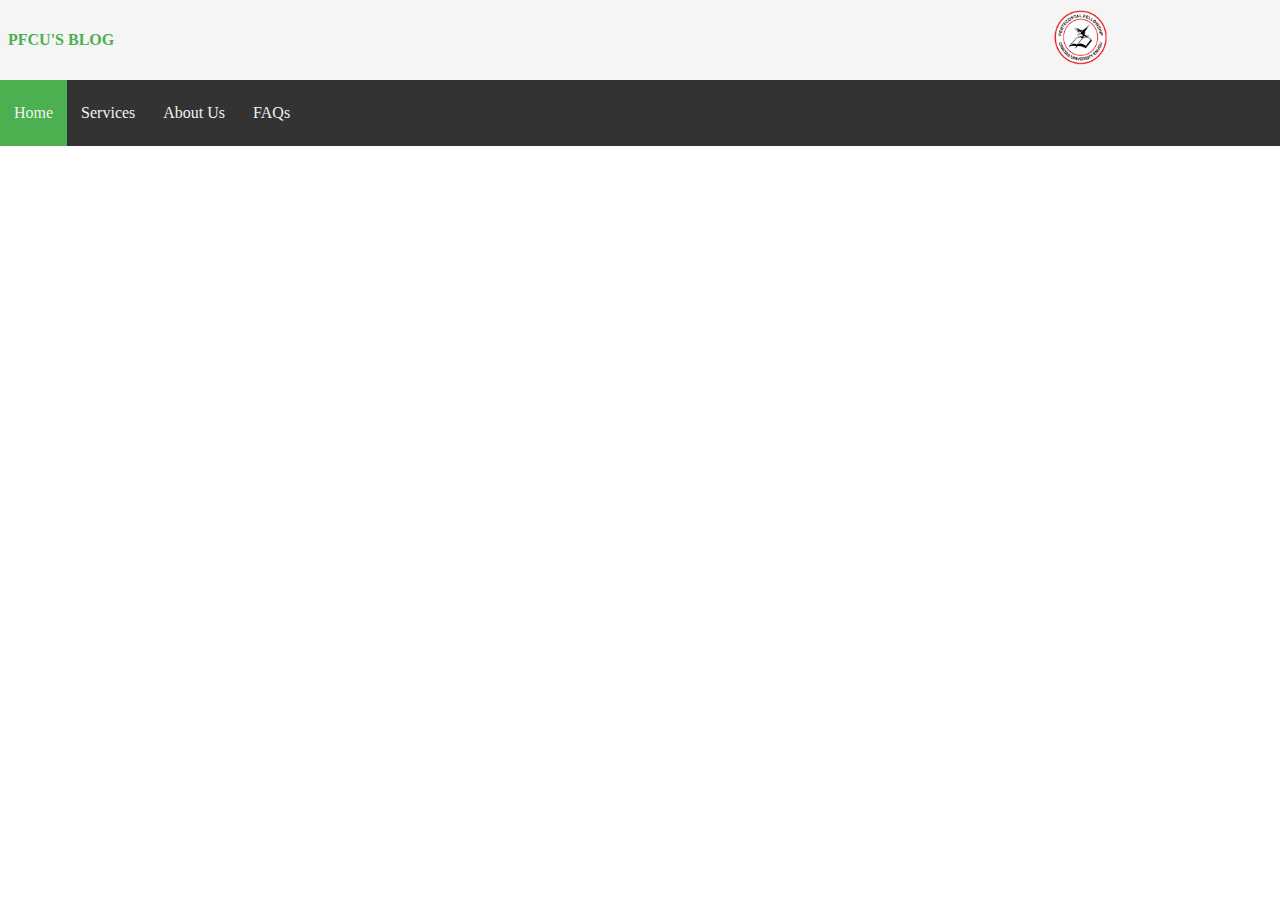
==== index.html @ 13f5fdab "first commit" ====
<!DOCTYPE html>
<html lang="en-US">
    <meta name="viewport" content="width=device-width, initial-scale=1">
<link rel="stylesheet" href="http://www.w3schools.com/lib/w3.css">
<link rel="stylesheet" type="text/css" href="styles.css">
    <head>
        <title>Amazon</title>

    </head>

<body>
    <header>
        <a class="comp" href="Company name">PFCU'S BLOG</a>
        <a href="/index.html"><img id="logo" src="assets/pfcu1.png" alt="logo"></a>
    </header>
  
<div class="navbar">
   
       <a class="active" href="index.html">Home</a>
       <a href="services.html">Services</a>
       <a href="aboutus.html">About Us</a>
       <a href="faq.html">FAQs</a>
       

    </ul>

</div>
  
    <h1></h1>
<footer>

</footer>
</body>

</html>
---- styles.css ----
ul{
    list-style-type: none;
    margin: 0;
    padding-left: 0;
    padding-top: 12;
    padding-bottom: 12;
    padding-right: 0;
    background-color: gray;
}
li a{
    
    color: black;
    padding: 32px 32 32px 32px;
    text-decoration: none;
}

li{
    padding-right: 48px;
    float: right;
}
a{
    display: block;
    
    padding: 8px;
   /* background-color: #dddddd;*/
}

li a.active{
    color: white;
    background-color: #4caf50;
}
li a.logo{
    float: left;
    size: 8;
    background-color: black;
}

.navbar{
    padding: 42;
    background-color: #333;
    overflow: hidden;
   
}

.navbar a{
    float: left;
    color: #f2f2f2;
    text-align: center;
    padding: 24px 14px;
    text-decoration: none;

}

.navbar a:hover{
    background-color: #4caf50;
    color: #fff;
}
.navbar a.active{
    background-color: #4caf50;
}

header{
    align-items: center;
    display: inline-flex;
    background: whitesmoke;
    width: 100%;
    height: 80px;
    
    top: 0;
    left: 0;

}

#logo{
    display: inline-block;
    width: 64px;


}
body{
    margin-top: 0%;
    margin-left: 0%;
    margin-right: 0%;
}
.comp{
    width: 80%;
    text-decoration: none;
    color: #4caf50;
    font-weight: bolder;
}

.hero{
    background-color: rgb(221, 219, 219);
    width: 100%;
   text-align: center;
    height: 30%;
    padding-top: 10%;
    padding-bottom: 20%;
    
}

.herofaq{
    background-color: rgb(221, 219, 219);
    width: 100%;
   text-align: center;
    height: 30%;
    padding-top: 5%;
    padding-bottom: 5%;
    
}

h1{
font-size: 72px;
letter-spacing: -2px;
line-height: 130%;
}
.content{
    float: right;
    margin-left: 3%;
    margin-top: 3%;
}
h2{
    font-size: 42px;
}
h4{
    width: 40%;
    font-weight:inherit;
    line-height: 180%;
    font-size: 17px;
}
.iage.abouts{
    width: 20%;
}

.btn{
    border: 2px solid black;
    background-color: white;
    padding-left: 18px;
    padding-top: 24px;
    padding-bottom: 24px;
   
    font-size: 18px;
}
.butts{
    align-items: center;
    padding-left: 30%;
    padding-right: 20%;
    padding-top: 5%;
}
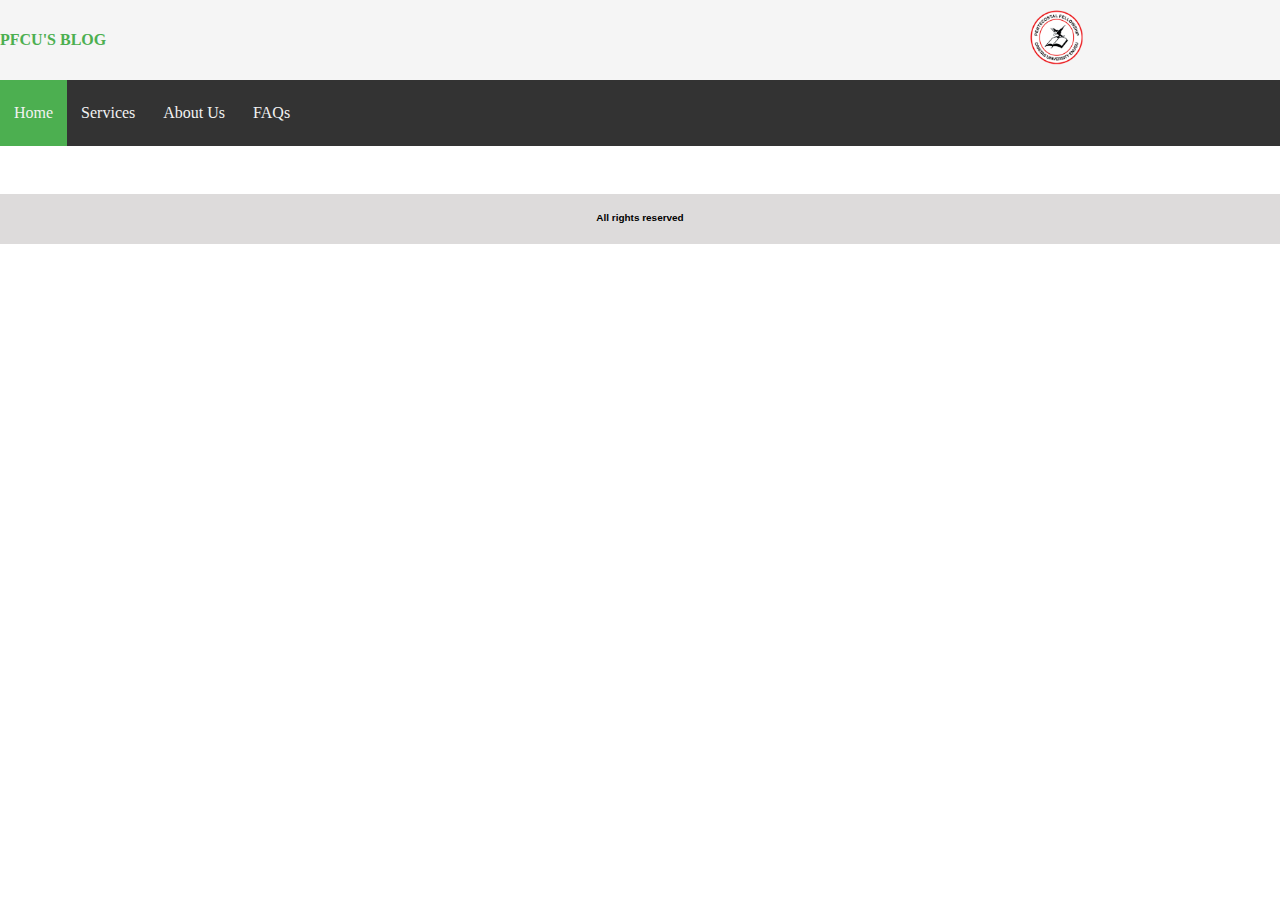
==== commit 9314f8c6: "new changes" ====
--- a/index.html
+++ b/index.html
@@ -15,19 +15,21 @@
     </header>
   
 <div class="navbar">
-   
+   <ul>
+
        <a class="active" href="index.html">Home</a>
        <a href="services.html">Services</a>
        <a href="aboutus.html">About Us</a>
        <a href="faq.html">FAQs</a>
-       
-
     </ul>
 
 </div>
   
     <h1></h1>
 <footer>
+    <div class="footer">
+        <h5>All rights reserved</h5>
+    </div>
 
 </footer>
 </body>
--- a/styles.css
+++ b/styles.css
@@ -1,3 +1,32 @@
+body{
+    margin-top: 0%;
+    margin-left: 0%;
+    margin-right: 0%;
+    height: 100%;
+}
+
+h1{
+    font-size: 72px;
+    font-family: sans-serif;
+    font-weight: 800;
+    letter-spacing: -2px;
+    line-height: 130%;  
+}
+
+h2{
+    font-family: sans-serif;
+    font-size: 42px;
+    padding-top: 0px;
+    line-height: 0%;
+    padding-bottom: 8px;
+}
+h4{
+    font-weight: 200;
+    line-height: 170%;
+    font-size: 0.85rem;
+    font-family: sans-serif;
+}
+
 ul{
     list-style-type: none;
     margin: 0;
@@ -7,7 +36,7 @@
     padding-right: 0;
     background-color: gray;
 }
-li a{
+/**li a{
     
     color: black;
     padding: 32px 32 32px 32px;
@@ -22,10 +51,10 @@
     display: block;
     
     padding: 8px;
-   /* background-color: #dddddd;*/
+   /* background-color: #dddddd;
 }
 
-li a.active{
+/*li a.active{
     color: white;
     background-color: #4caf50;
 }
@@ -33,7 +62,8 @@
     float: left;
     size: 8;
     background-color: black;
-}
+}**/
+
 
 .navbar{
     padding: 42;
@@ -65,7 +95,6 @@
     background: whitesmoke;
     width: 100%;
     height: 80px;
-    
     top: 0;
     left: 0;
 
@@ -77,11 +106,7 @@
 
 
 }
-body{
-    margin-top: 0%;
-    margin-left: 0%;
-    margin-right: 0%;
-}
+
 .comp{
     width: 80%;
     text-decoration: none;
@@ -109,28 +134,35 @@
     
 }
 
-h1{
-font-size: 72px;
-letter-spacing: -2px;
-line-height: 130%;
+
+.content{
+    padding: 100px;
+    padding-top: 20px;
 }
-.content{
-    float: right;
-    margin-left: 3%;
-    margin-top: 3%;
+
+.row {
+    position: relative;
+    width: 100%;
+    display: flex;
+    justify-content: space-between;
 }
-h2{
-    font-size: 42px;
+
+.row .contnt {
+    position: relative;
+    width: 50%;
+    top: 50px;
 }
-h4{
-    width: 40%;
-    font-weight:inherit;
-    line-height: 180%;
-    font-size: 17px;
+
+.abouts {
+    position: relative;
+    width: 400px;
+    min-height: 200px;
+    top: 70px;
+    border-radius: 2%;
 }
-.iage.abouts{
-    width: 20%;
-}
+
+
+
 
 .btn{
     border: 2px solid black;
@@ -146,4 +178,15 @@
     padding-left: 30%;
     padding-right: 20%;
     padding-top: 5%;
+}
+footer{
+
+   text-align: center;
+   font-family: sans-serif;
+   font-size: 12px;
+   font-weight: 200;
+    padding: 1px;
+    color: black;
+    background: rgb(221, 219, 219);
+    padding-bottom: 5px;
 }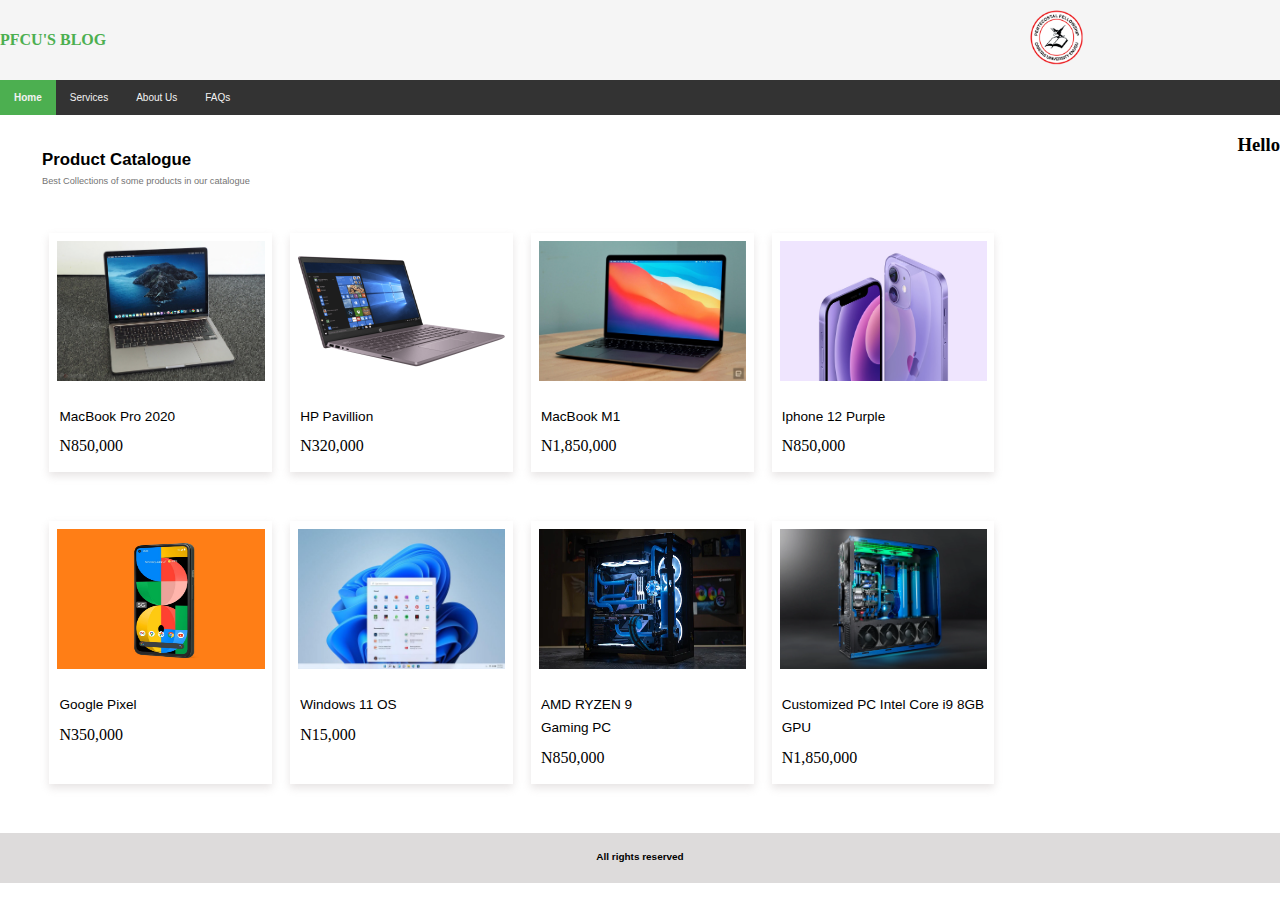
==== commit 912c6628: "homepage almost ready" ====
--- a/index.html
+++ b/index.html
@@ -24,8 +24,100 @@
     </ul>
 
 </div>
-  
-    <h1></h1>
+<div class="bodydiv">
+  <div class="productsdiv">
+      <h3 style="font-family: sans-serif;font-size: 105%;padding-top: 18px; padding-left: 42px;" class="servname>">
+          Product Catalogue
+          <p style="font-size: 55%;font-weight: 200; line-height:4px;color: rgb(116, 116, 116);">Best Collections of some products in our catalogue</p>
+      </h3>
+      
+  <!-- Card div -->
+  <div class="carddiv">
+    <!-- cards -->
+    <div class="card">
+        <a href="services.html" style="text-decoration: none;color: #000;">
+            <div class="cardss">
+               
+                <img  src="/assets/mac2020.jpg" alt="cardOne"style='width: 93%; padding-left:8px; padding-right:0px; padding-top:8px' height="140";>
+                <div class="container">
+                    <h4 style="text-align: left;"><b>MacBook Pro 2020</b></h4>
+                    <p style="line-height: 0%; font-size: 1.0rem; font-weight: 400;
+                    padding-bottom: 8px;">N850,000</p>
+                </div>
+            </div>
+            </a>
+    </div>
+   
+    <div class="card">
+        <img  src="/assets/6QW26LA-3_T1611767584.png" alt="cardOne"style='width: 93%; padding-left:8px; padding-right:0px; padding-top:8px' height="140";>
+        <div class="container">
+            <h4 style="text-align: left;"><b>HP Pavillion</b></h4>
+            <p style="line-height: 0%; font-size: 1.0rem; font-weight: 400;
+            padding-bottom: 8px;">N320,000</p>
+        </div>
+    </div>
+    <div class="card">
+        <img  src="/assets/m1.jpg" alt="cardOne"style='width: 93%; padding-left:8px; padding-right:0px; padding-top:8px' height="140";>
+        <div class="container">
+            <h4 style="text-align: left;"><b>MacBook M1</b></h4>
+            <p style="line-height: 0%; font-size: 1.0rem; font-weight: 400;
+            padding-bottom: 8px;">N1,850,000</p>
+        </div>
+    </div>
+    <div class="card">
+        <img  src="/assets/i12.jpg" alt="cardOne"style='width: 93%; padding-left:8px; padding-right:0px; padding-top:8px' height="140";>
+        <div class="container">
+            <h4 style="text-align: left;"><b>Iphone 12 Purple</b></h4>
+            <p style="line-height: 0%; font-size: 1.0rem; font-weight: 400;
+            padding-bottom: 8px;">N850,000</p>
+        </div>
+    </div>
+</div>
+<div class="carddiv">
+    <!-- cards -->
+    <div class="card">
+        <img  src="/assets/gpixel.jpg" alt="cardOne"style='width: 93%; padding-left:8px; padding-right:0px; padding-top:8px' height="140";>
+        <div class="container">
+            <h4 style="text-align: left;"><b>Google Pixel</b></h4>
+            <p style="line-height: 0%; font-size: 1.0rem; font-weight: 400;
+            padding-bottom: 8px;">N350,000</p>
+        </div>
+    </div>
+    <div class="card">
+        <img  src="/assets/win11.jpg" alt="cardOne"style='width: 93%; padding-left:8px; padding-right:0px; padding-top:8px' height="140";>
+        <div class="container">
+            <h4 style="text-align: left;"><b>Windows 11 OS</b></h4>
+            <p style="line-height: 0%; font-size: 1.0rem; font-weight: 400;
+            padding-bottom: 8px;">N15,000  </p>
+        </div>
+    </div>
+    <div class="card">
+        <img  src="/assets/gaming.webp" alt="cardOne"style='width: 93%; padding-left:8px; padding-right:0px; padding-top:8px' height="140";>
+        <div class="container">
+            <h4 style="text-align: left;"><b>AMD RYZEN 9 </BR>Gaming PC </b></h4>
+            <p style="line-height: 0%; font-size: 1.0rem; font-weight: 400;
+            padding-bottom: 8px;">N850,000</p>
+        </div>
+    </div>
+    <div class="card">
+        <img  src="/assets/gam.jpg" alt="cardOne"style='width: 93%; padding-left:8px; padding-right:0px; padding-top:8px' height="140";>
+        <div class="container">
+            <h4 style="text-align: left;"><b>Customized PC Intel Core i9 8GB GPU</b></h4>
+            <p style="line-height: 0%; font-size: 1.0rem; font-weight: 400;
+            padding-bottom: 8px;">N1,850,000</p>
+        </div>
+    </div>
+</div>
+  </div> 
+ 
+   
+<div class="conta">
+    <h3>Hello</h3>
+</div>
+
+
+</div>
+ 
 <footer>
     <div class="footer">
         <h5>All rights reserved</h5>
--- a/styles.css
+++ b/styles.css
@@ -65,6 +65,9 @@
 }**/
 
 
+
+/**===== Index.html section ====*/
+
 .navbar{
     padding: 42;
     background-color: #333;
@@ -76,7 +79,9 @@
     float: left;
     color: #f2f2f2;
     text-align: center;
-    padding: 24px 14px;
+    font-size: 10px;
+    font-family: sans-serif;
+    padding: 12px 14px;
     text-decoration: none;
 
 }
@@ -86,6 +91,7 @@
     color: #fff;
 }
 .navbar a.active{
+    font-weight: 700;
     background-color: #4caf50;
 }
 
@@ -175,10 +181,11 @@
 }
 .butts{
     align-items: center;
-    padding-left: 30%;
+    padding-left: 20%;
     padding-right: 20%;
     padding-top: 5%;
 }
+
 footer{
 
    text-align: center;
@@ -189,4 +196,37 @@
     color: black;
     background: rgb(221, 219, 219);
     padding-bottom: 5px;
-}+}
+
+.card{
+    width: 20%;
+box-shadow: 0 4px 8px 0 rgba(218, 214, 214, 0.657);
+transition: 0.3s;
+margin-right: 18px;
+}
+
+.card .cardimage{
+    width: 100%;
+}
+.card:hover{
+    box-shadow: 0 8px 16px 0 rgba(177, 175, 175, 0.657);
+}
+ 
+.container{
+    padding: 2px 6px;
+    margin-left: 4px;
+    
+}
+.carddiv{
+    
+    display: flex;
+    margin: 4%;
+    width: 90%;
+}
+.bodydiv{
+    display: flex;
+}
+
+.productsdiv{
+    width: 97%;
+}
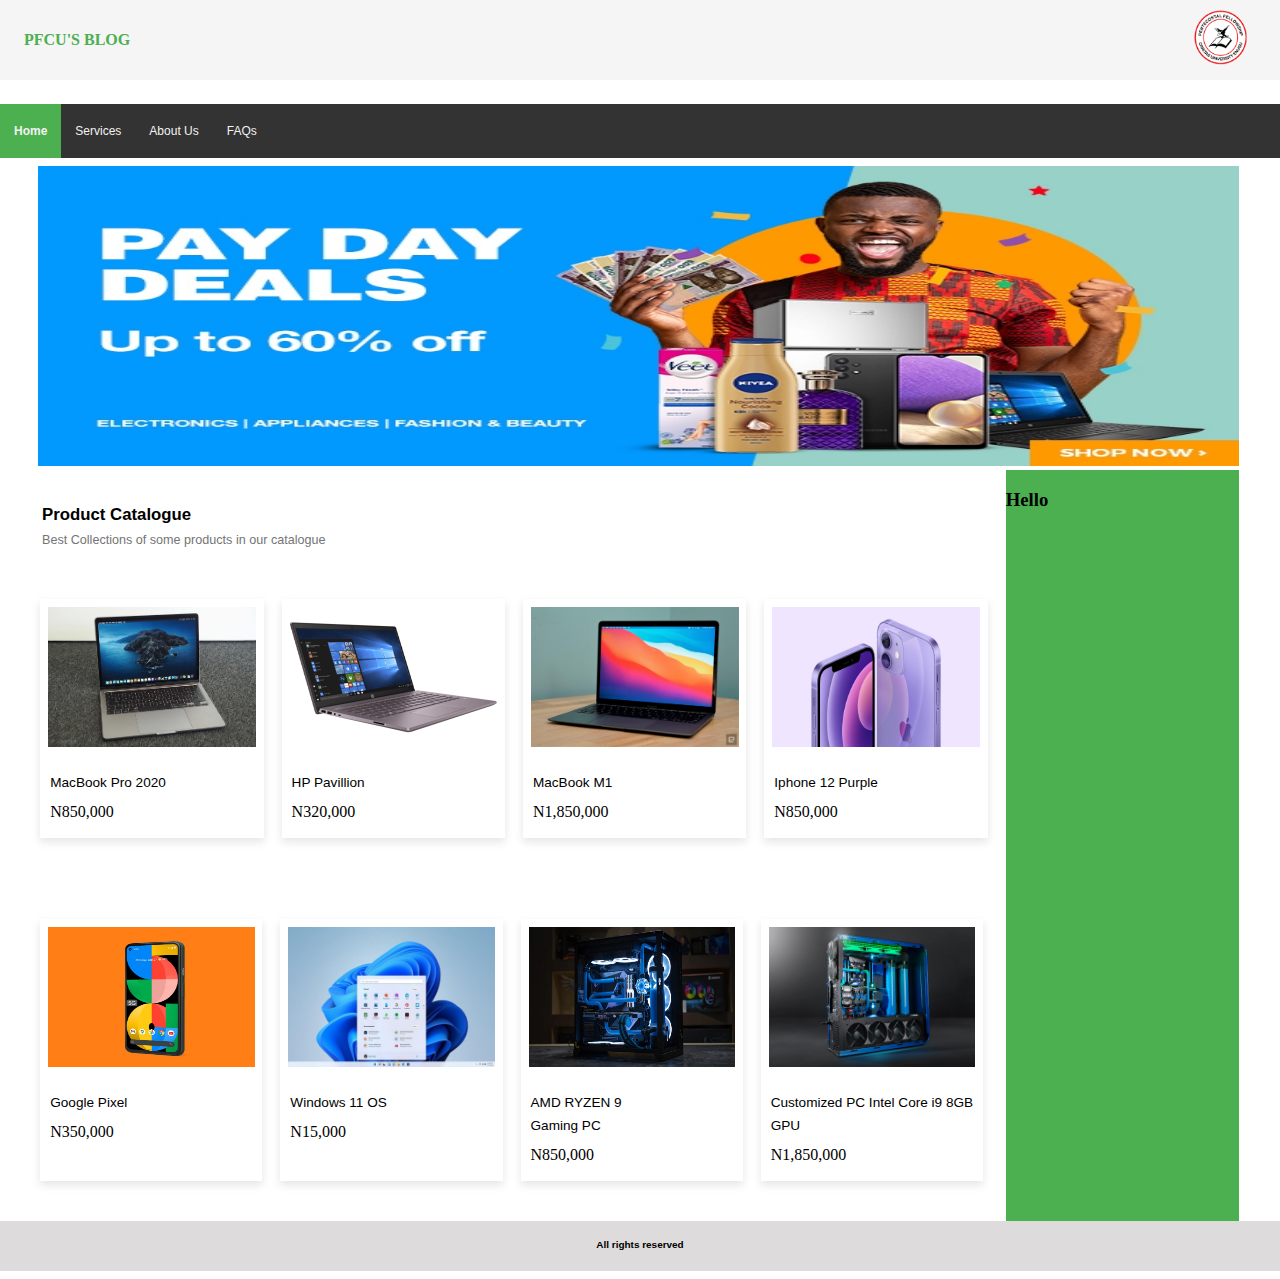
==== commit 76ce5b6c: "before laptop charger spoilt" ====
--- a/index.html
+++ b/index.html
@@ -24,18 +24,22 @@
     </ul>
 
 </div>
+<div class="c">
+    <img src="assets/PayDayDeals_Slider.jpeg" style="margin-top: 13%; margin-left: 3%; " width="93.8%";  height="300px" alt="">
+</div>
 <div class="bodydiv">
   <div class="productsdiv">
       <h3 style="font-family: sans-serif;font-size: 105%;padding-top: 18px; padding-left: 42px;" class="servname>">
           Product Catalogue
-          <p style="font-size: 55%;font-weight: 200; line-height:4px;color: rgb(116, 116, 116);">Best Collections of some products in our catalogue</p>
+          <p style="font-size: 75%;font-weight: 200; line-height:4px;color: rgb(116, 116, 116);">Best Collections of some products in our catalogue</p>
       </h3>
       
   <!-- Card div -->
-  <div class="carddiv">
+  <div class="carddiv" style="display: inline-flex;">
     <!-- cards -->
+    
     <div class="card">
-        <a href="services.html" style="text-decoration: none;color: #000;">
+        <a href="product.html" style="text-decoration: none;color: #000;">
             <div class="cardss">
                
                 <img  src="/assets/mac2020.jpg" alt="cardOne"style='width: 93%; padding-left:8px; padding-right:0px; padding-top:8px' height="140";>
@@ -47,8 +51,10 @@
             </div>
             </a>
     </div>
+   <div class="card">
+    <a href="product.html" style="text-decoration: none;color: #000;">
    
-    <div class="card">
+    <div class="cardssss">
         <img  src="/assets/6QW26LA-3_T1611767584.png" alt="cardOne"style='width: 93%; padding-left:8px; padding-right:0px; padding-top:8px' height="140";>
         <div class="container">
             <h4 style="text-align: left;"><b>HP Pavillion</b></h4>
@@ -56,24 +62,30 @@
             padding-bottom: 8px;">N320,000</p>
         </div>
     </div>
+    </a>
+</div>
     <div class="card">
+        <a href="product.html" style="text-decoration: none;color: #000;">
         <img  src="/assets/m1.jpg" alt="cardOne"style='width: 93%; padding-left:8px; padding-right:0px; padding-top:8px' height="140";>
         <div class="container">
             <h4 style="text-align: left;"><b>MacBook M1</b></h4>
             <p style="line-height: 0%; font-size: 1.0rem; font-weight: 400;
             padding-bottom: 8px;">N1,850,000</p>
         </div>
+        </a>
     </div>
     <div class="card">
+        <a href="product.html" style="text-decoration: none;color: #000;">
         <img  src="/assets/i12.jpg" alt="cardOne"style='width: 93%; padding-left:8px; padding-right:0px; padding-top:8px' height="140";>
         <div class="container">
             <h4 style="text-align: left;"><b>Iphone 12 Purple</b></h4>
             <p style="line-height: 0%; font-size: 1.0rem; font-weight: 400;
             padding-bottom: 8px;">N850,000</p>
         </div>
+        </a>
     </div>
 </div>
-<div class="carddiv">
+<div class="carddiv" style="display: inline-flex;">
     <!-- cards -->
     <div class="card">
         <img  src="/assets/gpixel.jpg" alt="cardOne"style='width: 93%; padding-left:8px; padding-right:0px; padding-top:8px' height="140";>
--- a/styles.css
+++ b/styles.css
@@ -69,19 +69,37 @@
 /**===== Index.html section ====*/
 
 .navbar{
+    position: fixed;
+    top: 11.6%;
+    width: 100%;
     padding: 42;
     background-color: #333;
     overflow: hidden;
    
 }
+.navbar + .bodydiv {
+    padding-top: 140px;
+}
+
+.navbar + .herofaq{
+    padding-top: 140px;
+}
+
+.navbar + .hero{
+    padding-top: 240px;
+}
+
+.navbar +.prodbody{
+    padding-top: 200px;
+}
 
 .navbar a{
     float: left;
     color: #f2f2f2;
     text-align: center;
-    font-size: 10px;
-    font-family: sans-serif;
-    padding: 12px 14px;
+    font-size: 12px;
+    font-family: sans-serif;
+    padding: 20px 14px;
     text-decoration: none;
 
 }
@@ -96,39 +114,47 @@
 }
 
 header{
+    position: fixed;
     align-items: center;
     display: inline-flex;
     background: whitesmoke;
     width: 100%;
     height: 80px;
+    
     top: 0;
     left: 0;
 
 }
 
 #logo{
+    padding-left: 140px;
     display: inline-block;
     width: 64px;
 
 
+
 }
 
 .comp{
     width: 80%;
+    padding-left: 24px;
     text-decoration: none;
     color: #4caf50;
     font-weight: bolder;
 }
 
 .hero{
+    
+    
     background-color: rgb(221, 219, 219);
     width: 100%;
    text-align: center;
     height: 30%;
     padding-top: 10%;
     padding-bottom: 20%;
-    
-}
+        
+}
+
 
 .herofaq{
     background-color: rgb(221, 219, 219);
@@ -154,6 +180,7 @@
 }
 
 .row .contnt {
+  
     position: relative;
     width: 50%;
     top: 50px;
@@ -199,11 +226,14 @@
 }
 
 .card{
-    width: 20%;
+    
+    width: 30%;
 box-shadow: 0 4px 8px 0 rgba(218, 214, 214, 0.657);
 transition: 0.3s;
 margin-right: 18px;
 }
+
+
 
 .card .cardimage{
     width: 100%;
@@ -217,16 +247,53 @@
     margin-left: 4px;
     
 }
-.carddiv{
-    
+
+.carddiv{    
+    margin-top: 4%;
+    margin-left: 4%;
+    margin-bottom: 4%;
+    margin-right: 0%;
+    
+}
+.bodydiv{
+    display: inline-flex;
+}
+
+.productsdiv{
+    
+}
+.prodsimg{
+    width: 50%;
+    height: 100%;
+}
+.prodbody{
     display: flex;
-    margin: 4%;
-    width: 90%;
-}
-.bodydiv{
-    display: flex;
-}
-
-.productsdiv{
-    width: 97%;
-}
+    
+}
+.proddef{
+    width: 50%;
+    height: auto;
+    padding-left: 0px;
+    margin-right: 32px;
+    font-family: sans-serif;
+   
+}
+img#img1{
+ border: 3px solid #4caf50; 
+ border-radius: 4px;  
+}
+img#img2{
+    border: 3px solid rgb(238, 238, 238); 
+    border-radius: 4px;  
+   }
+   img#img3{
+    border: 3px solid rgb(238, 238, 238); 
+    border-radius: 4px;  
+   }
+   .conta{
+       background-color: #4caf50;
+       color: #000;
+       width: 35%;
+       margin-right: 3.2%;
+   }
+   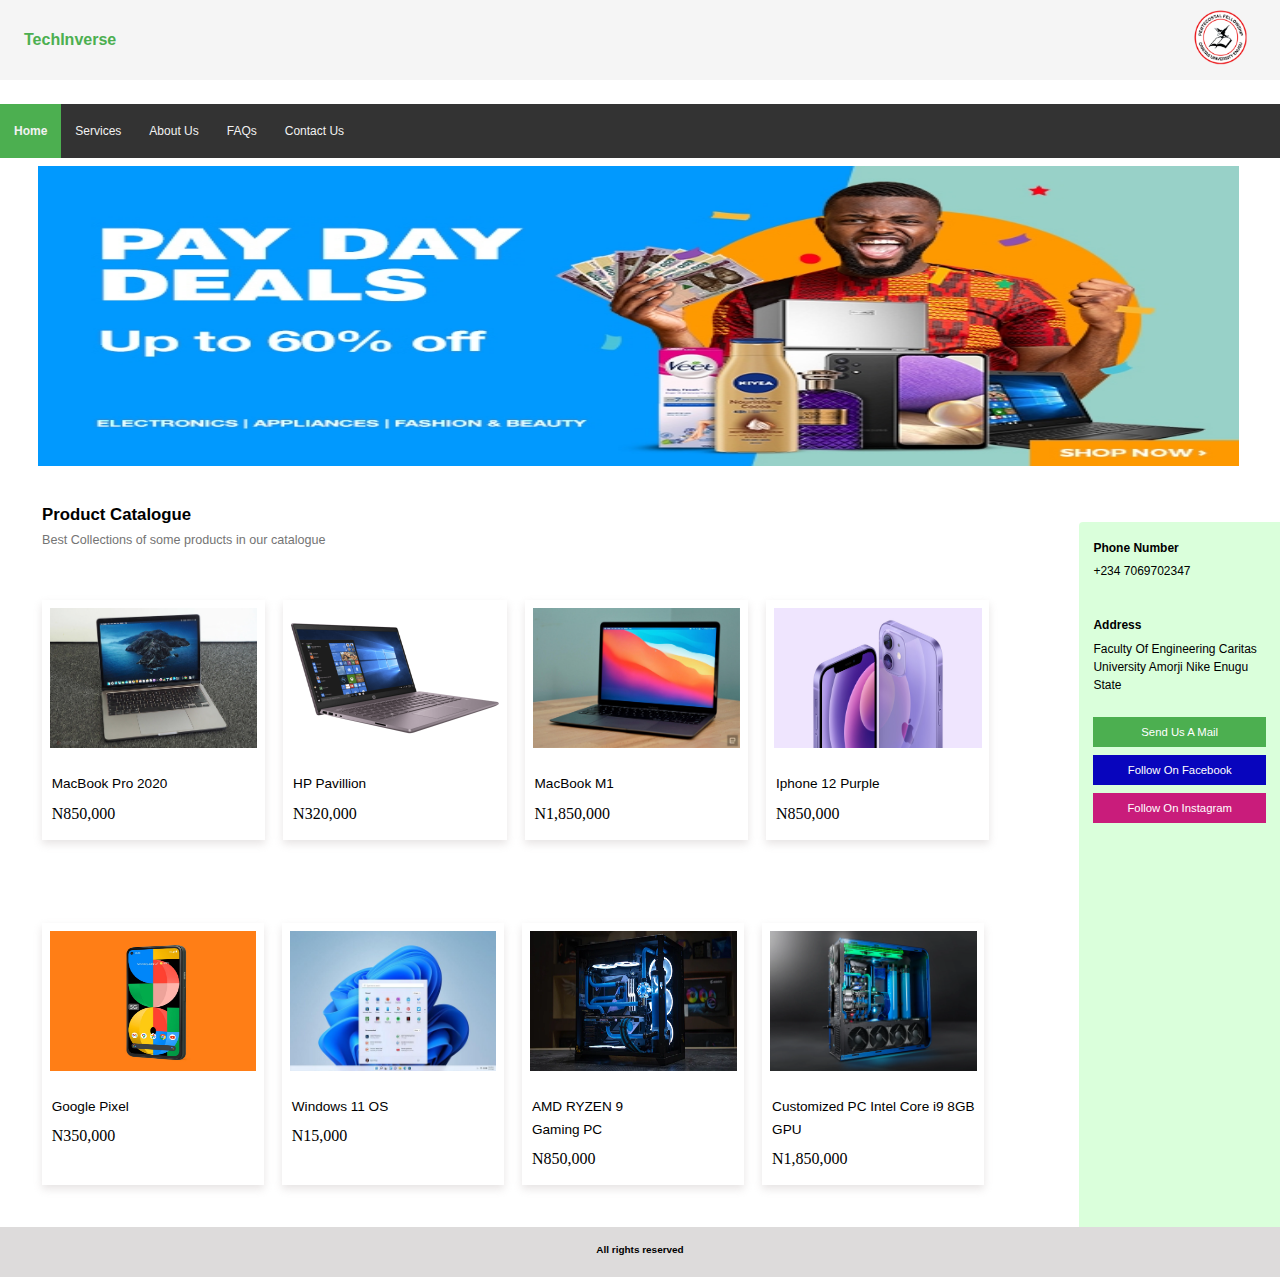
==== commit e4fdb876: "4:10am coding changed navbar, completed info div section" ====
--- a/index.html
+++ b/index.html
@@ -10,7 +10,7 @@
 
 <body>
     <header>
-        <a class="comp" href="Company name">PFCU'S BLOG</a>
+        <a class="comp" href="Company name" style="color: #4caf50;font-family: sans-serif;">TechInverse</a>
         <a href="/index.html"><img id="logo" src="assets/pfcu1.png" alt="logo"></a>
     </header>
   
@@ -21,6 +21,7 @@
        <a href="services.html">Services</a>
        <a href="aboutus.html">About Us</a>
        <a href="faq.html">FAQs</a>
+       <a href="#contact.html">Contact Us</a>
     </ul>
 
 </div>
@@ -124,7 +125,18 @@
  
    
 <div class="conta">
-    <h3>Hello</h3>
+    <h3 style="font-family: sans-serif; font-size: 75%;line-height: 10%;">Phone Number</h3>
+    <a style="font-size: 75%;font-family: sans-serif;">+234 7069702347</a>
+
+    <h3 style="font-family: sans-serif; font-size: 75%;line-height: 10%;padding-top: 20%;">Address</h3>
+    <a style="font-size: 75%;font-family: sans-serif;">Faculty Of Engineering Caritas University Amorji Nike Enugu State</a>
+   <div>
+
+    <button style=" border: #4caf50; background-color: #4caf50; margin-top: 24px; width: 100%;height: 30px;"><a style="text-decoration: none; color: white; font-size: 85%; " href="mailto:ekpenyong2510@gmail.com">Send Us A Mail</a></button>
+    <button style=" border: #0805bd; background-color: #0805bd; margin-top: 8px; width: 100%;height: 30px;"><a style="text-decoration: none; color: white; font-size: 85%; " href="https://facebook.com">Follow On Facebook</a></button>
+    <button style=" border: #c91c7b; background-color: #c91c7b; margin-top: 8px; width: 100%;height: 30px;"><a style="text-decoration: none; color: white; font-size: 85%; " href="https://instagram.com">Follow On Instagram</a></button>
+   
+   </div> 
 </div>
 
 
--- a/styles.css
+++ b/styles.css
@@ -139,7 +139,7 @@
     width: 80%;
     padding-left: 24px;
     text-decoration: none;
-    color: #4caf50;
+    color: #515851;
     font-weight: bolder;
 }
 
@@ -291,9 +291,14 @@
     border-radius: 4px;  
    }
    .conta{
-       background-color: #4caf50;
+       background-color: #bbffbd8c;
        color: #000;
-       width: 35%;
-       margin-right: 3.2%;
+       width: 25%;
+       /* height: 100%; */
+       margin-top:4%;
+       margin-left: 3%;
+       padding: 14px;
+       border-radius: 4px 0px 0px 0px;
+       
    }
    